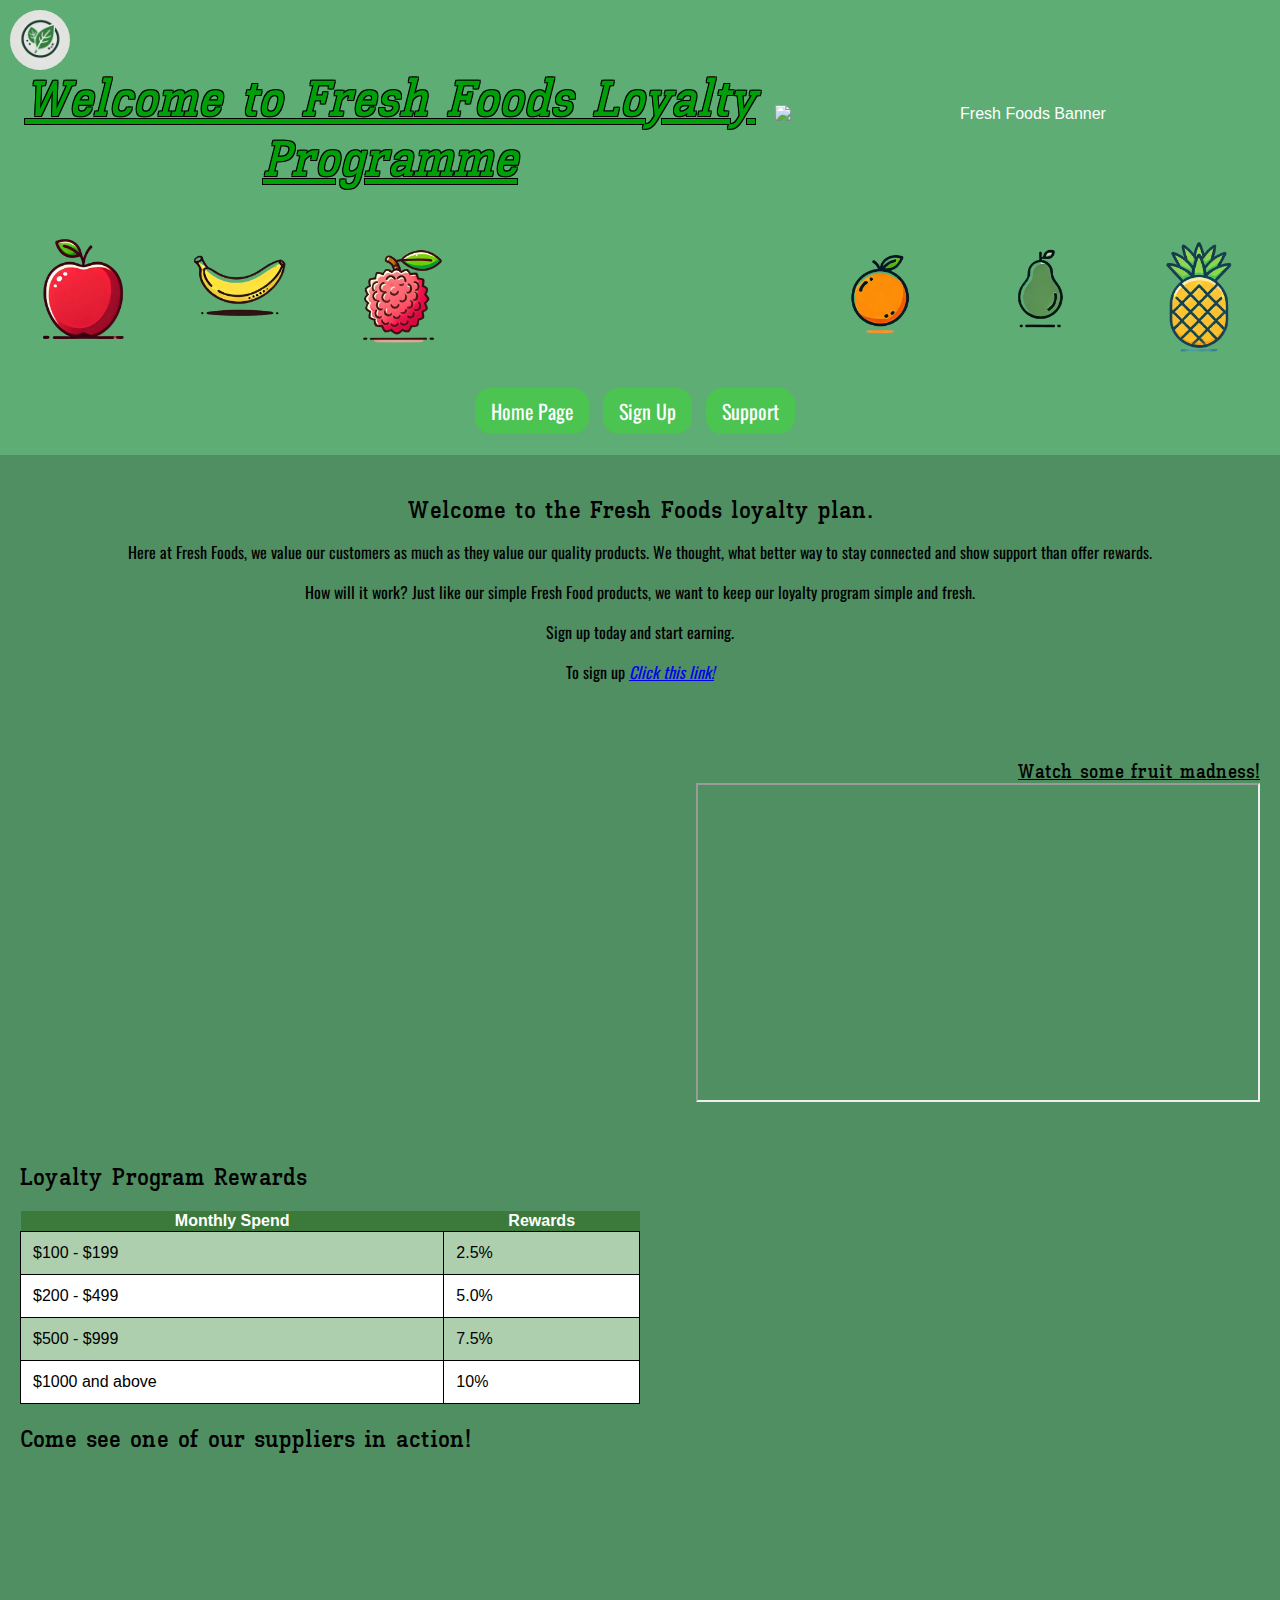
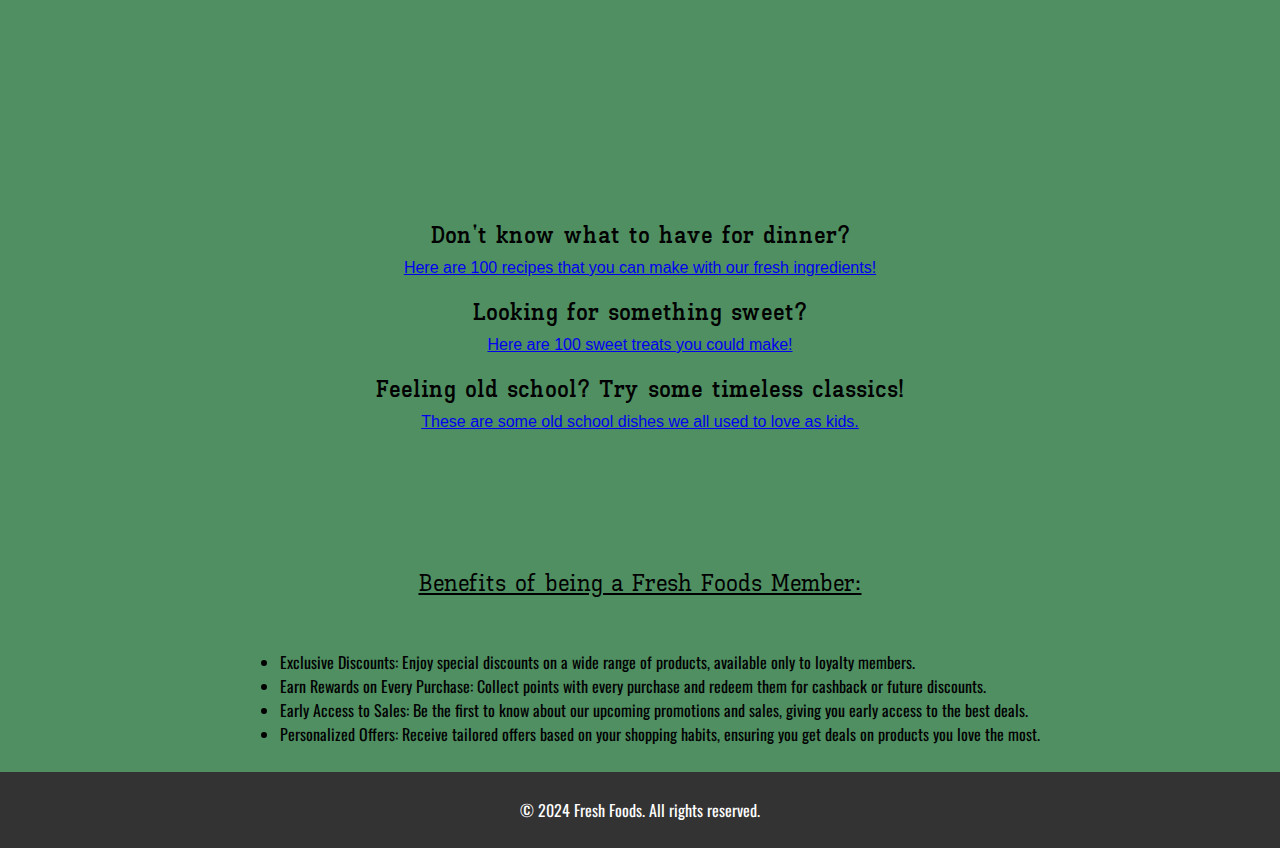
==== index.html @ a0395f4f "Add files via upload" ====
<!DOCTYPE html>
<html lang="en">
  <head>
    <link rel="preconnect" href="https://fonts.googleapis.com" />
    <link rel="preconnect" href="https://fonts.gstatic.com" crossorigin />
    <link
      href="https://fonts.googleapis.com/css2?family=Oswald:wght@200..700&display=swap"
      rel="stylesheet"
    />

    <link
      href="https://fonts.googleapis.com/css2?family=Kay+Pho+Du:wght@400;500;600;700&family=Playwrite+DE+Grund:wght@100..400&display=swap"
      rel="stylesheet"
    />
    <link rel="stylesheet" href="../CSS/styles.css" />
    <meta charset="UTF-8" />
    <meta name="viewport" content="width=device-width, initial-scale=1.0" />
    <title>Fresh Foods Loyalty Program!</title>
  </head>
  <body>
    <div class="bodyWrapper">
      <header>
        <div class="headerSection">
          <div class="headerText">
            <h1>Welcome to Fresh Foods Loyalty Programme</h1>
          </div>
          <img
            src="../Images/freshFoodsBanner.png"
            alt="Fresh Foods Banner"
            id="bannerImage"
          />
        </div>
        <div class="fruitStacks">
          <div class="leftFruitStack">
            <img
              src="../Images/Fruit/Apple.png"
              alt="Image of Apple"
              width="150"
            />
            <img
              src="../Images/Fruit/Banana.png"
              alt="Image of Banana"
              width="150"
            />
            <img
              src="../Images/Fruit/Lychee.png"
              alt="Image of a Lychee"
              width="150"
            />
          </div>

          <div class="rightFruitStack">
            <img
              src="../Images/Fruit/Orange.png"
              alt="Image of an Orange"
              width="150"
            />
            <img
              src="../Images/Fruit/Pear.png"
              alt="Image of a Pear"
              width="150"
            />
            <img
              src="../Images/Fruit/Pineapple.png"
              alt="Image of a Pineapple"
              width="150"
            />
          </div>
        </div>

        <div class="logoIcon">
          <a href="index.html">
            <img
              src="../Images/FreshFoodsIcon.png"
              alt="Icon for Fresh Foods"
            />
          </a>
        </div>
        <nav aria-label="Main navigation">
          <ul>
            <li><a href="index.html" class="navButton">Home Page</a></li>
            <li><a href="signup.html" class="navButton">Sign Up</a></li>
            <li><a href="support.html" class="navButton">Support</a></li>
          </ul>
        </nav>
      </header>

      <section>
        <h2>Welcome to the Fresh Foods loyalty plan.</h2>
        <p>
          Here at Fresh Foods, we value our customers as much as they value our
          quality products. We thought, what better way to stay connected and
          show support than offer rewards.
        </p>
        <p>
          How will it work? Just like our simple Fresh Food products, we want to
          keep our loyalty program simple and fresh.
        </p>
        <p>Sign up today and start earning.</p>
        <p>
          To sign up
          <em>
            <a title="Sign up to start saving!" href="signup.html"
              >Click this link!</a
            >
          </em>
        </p>
      </section>

      <section>
        <div class="videoWrap">
          <h3 class="fruitSaladVideo">Watch some fruit madness!</h3>
          <iframe
            id="fruitSaladVideo"
            width="560"
            height="315"
            src="https://www.youtube.com/embed/1X4RWeHoPOI"
            title="Fresh Food Savings"
            allow="accelerometer; autoplay; clipboard-write; encrypted-media; gyroscope; picture-in-picture; web-share"
            referrerpolicy="strict-origin-when-cross-origin"
            allowfullscreen
            aria-label="Funny fruit salad remix video"
          ></iframe>
        </div>
      </section>

      <section aria-labelledby="loyaltyRewards">
        <h2 class="centreHeadingAboveElements">Loyalty Program Rewards</h2>
        <table>
          <thead>
            <tr>
              <th>Monthly Spend</th>
              <th>Rewards</th>
            </tr>
          </thead>
          <tbody>
            <tr>
              <td>$100 - $199</td>
              <td>2.5%</td>
            </tr>
            <tr>
              <td>$200 - $499</td>
              <td>5.0%</td>
            </tr>
            <tr>
              <td>$500 - $999</td>
              <td>7.5%</td>
            </tr>
            <tr>
              <td>$1000 and above</td>
              <td>10%</td>
            </tr>
          </tbody>
        </table>
        <h2 class="centreHeadingAboveElements">
          Come see one of our suppliers in action!
        </h2>
        <br />
        <div class="googleMap">
          <iframe
            id="farmMap"
            src="https://www.google.com/maps/embed?pb=!1m18!1m12!1m3!1d3004.4563581149473!2d175.08785687699537!3d-41.1463923317555!2m3!1f0!2f0!3f0!3m2!1i1024!2i768!4f13.1!3m3!1m2!1s0x6d40ad1d877708fb%3A0xb2f75a02c3292c73!2sMangaroa%20Farms%20-%20Market%20Gardens!5e0!3m2!1sen!2snz!4v1727834160577!5m2!1sen!2snz"
            width="300"
            height="225"
            style="border: 0"
            allowfullscreen
            loading="lazy"
            referrerpolicy="no-referrer-when-downgrade"
            aria-label="Google map to a farm where fresh foods gets produce"
          ></iframe>
        </div>
      </section>
      <br /><br /><br />
      <div class="recipeIdeas">
        <h2>Don't know what to have for dinner?</h2>

        <a
          href="https://www.taste.com.au/quick-easy/galleries/top-100-easy-dinner-recipes/biccuul7"
          title="Best fresh recipes To Make With Fresh Foods Ingredients"
          target="_blank"
          >Here are 100 recipes that you can make with our fresh ingredients!</a
        >
        <h2>Looking for something sweet?</h2>

        <a
          href="https://www.food.com/ideas/top-dessert-recipes-6930"
          title="Best sweet recipes To Make With Fresh Foods Ingredients"
          target="_blank"
          >Here are 100 sweet treats you could make!</a
        >
        <h2>Feeling old school? Try some timeless classics!</h2>

        <a
          href="https://www.taste.com.au/galleries/retro-recipes-making-comeback/93ynph9w?page=8"
          title="Best old school recipes To Make With Fresh Foods Ingredients"
          target="_blank"
          >These are some old school dishes we all used to love as kids.</a
        >
      </div>
      <h4 class="enlarge">Benefits of being a Fresh Foods Member:</h4>
      <div class="benefitList">
        <ul>
          <li>
            Exclusive Discounts: Enjoy special discounts on a wide range of
            products, available only to loyalty members.
          </li>

          <li>
            Earn Rewards on Every Purchase: Collect points with every purchase
            and redeem them for cashback or future discounts.
          </li>

          <li>
            Early Access to Sales: Be the first to know about our upcoming
            promotions and sales, giving you early access to the best deals.
          </li>

          <li>
            Personalized Offers: Receive tailored offers based on your shopping
            habits, ensuring you get deals on products you love the most.
          </li>
        </ul>
      </div>
    </div>
    <footer>
      <p>© 2024 Fresh Foods. All rights reserved.</p>
    </footer>
  </body>
</html>
---- CSS/styles.css ----
/* Global styles */
body {
  font-family: Arial, sans-serif;
  margin: 0;
  padding: 0;
  background-color: #4f8f62;
  text-align: center;
  height: 100%;
}

.bodyWrapper {
  min-height: 100vh;
  display: flex;
  flex-direction: column;
}
/*Font Styles*/
h1,
h2 {
  font-family: "Kay Pho Du", sans-serif;
  font-weight: 700;
}
h3,
h4 {
  font-family: "Kay Pho Du", sans-serif;
  font-weight: 500;
}

p,
li {
  font-family: "Oswald", sans-serif;
  font-weight: 400;
}

/* Heading styles */

h1 {
  font-style: italic;
  font-weight: bold;
  text-decoration: underline;
  text-align: center;
  padding-top: 30px;
  font-size: 50px;
  color: #00a008;
  text-shadow: -1px -1px 0 #000000, 1px -1px 0 #000000, -1px 1px 0 #000000,
    1px 1px 0 #000000;
}

h2 {
  margin-bottom: 10px;
  margin-top: 20px;
  text-align: center;
}

.centreHeadingAboveElements {
  text-align: left;
}

h3 {
  margin-bottom: 0;
  margin-top: 20px;
  text-align: left;
  font-weight: bold;
}

h4 {
  padding: 5px;
}

.recipeIdeas {
  padding-bottom: 100px;
}

.supportHeadings {
  text-align: center;
  text-decoration: underline;
}

/* Header styles */
header {
  background-color: #5ead75;
  color: white;
  padding: 5px;
  text-align: center;
}

.headerSection {
  display: flex;
  justify-content: space-between;
  align-items: center;
}

.headerText {
  flex: 1;
  text-align: center;
}

#bannerImage {
  width: 500px;
  height: auto;
}
.enlarge {
  font-size: x-large;
  text-decoration: underline;
}

/* Navigation styles */
nav ul {
  list-style-type: none;
  padding: 0;
}

nav ul li {
  display: inline;
  margin-right: 10px;
}

.navButton {
  display: inline-block;
  background-color: rgba(66, 207, 66, 0.678);
  color: white;
  padding: 8px 16px;
  text-align: center;
  border-radius: 16px;
  text-decoration: none;
  font-size: 20px;
}

.navButton:hover {
  background-color: darkgreen;
  font-size: 20px;
}

/* Logo styles */
.logoIcon img {
  width: 60px;
  height: auto;
  border-radius: 30px;
  position: absolute;
  left: 10px;
  top: 10px;
}

/* Section and content styles */
section {
  margin: 20px;
}

/* Footer styles */
footer {
  text-align: center;
  background-color: #333;
  color: white;
  padding: 10px 0;
  position: relative;
  width: 100%;
  bottom: 0;
  margin-top: auto;
}

/* Fruit stack section */
.fruitStacks {
  display: flex;
  justify-content: space-between;
  align-items: center;
}

.leftFruitStack,
.rightFruitStack {
  display: flex;
  gap: 10px;
}

.leftFruitStack img,
.rightFruitStack img {
  width: 150px;
}

/* Video styling */
#fruitSaladVideo {
  float: right;
  margin-left: 20px;
}

.videoWrap {
  display: flex;
  flex-direction: column;
  justify-content: right;
  align-items: flex-end;
}

.videoWrap h3{
  width: 100%;
  text-align: right;
  text-decoration: underline;
}

/* Map Positioning */
.googleMap {
  display: flex;
  justify-content: flex-start;
  margin-top: 20px;
}

/* Table styles */
table {
  border-collapse: collapse;
  margin: 20px 0;
  width: 50%;
  margin-left: 0;
  margin-right: auto;
}

th {
  background-color: #3b7a3b;
  color: #ffffff;
}

tbody tr {
  background-color: #adcfad;
}

tbody tr:nth-child(even) {
  background-color: #ffffff;
}

td {
  padding: 12px;
  text-align: left;
  border: 1px solid #000000;
  color: #000000;
}
/*List Styles*/
.benefitList {
  margin-bottom: 10px;
  text-align: start;
  display: flex;
  justify-content: center;
}

.supportLists {
  text-align: center;
  list-style-position: inside;
  padding-left: 20px;
  margin: 10px 0;
}

.supportLists li {
  margin-bottom: 5px;
}

/*Support Paragraph Styles*/
.businessHours {
  text-align: center;
}
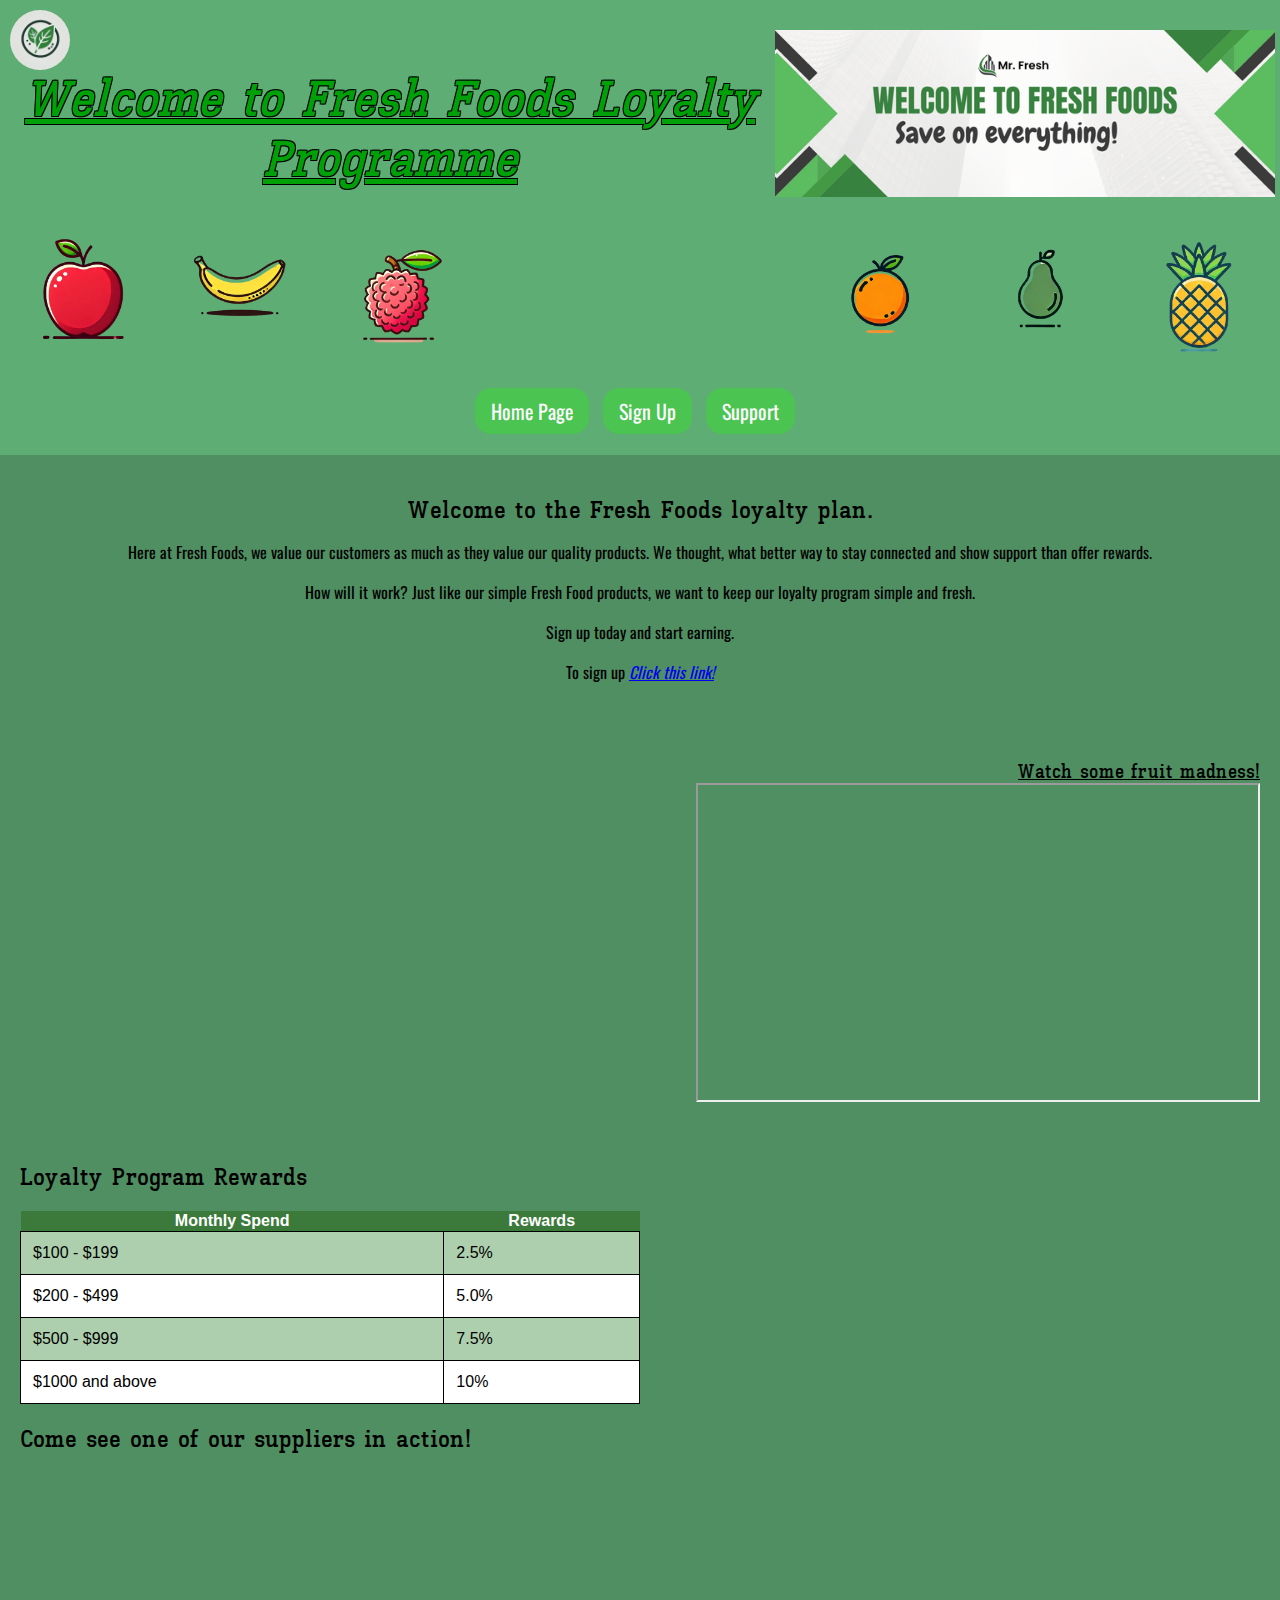
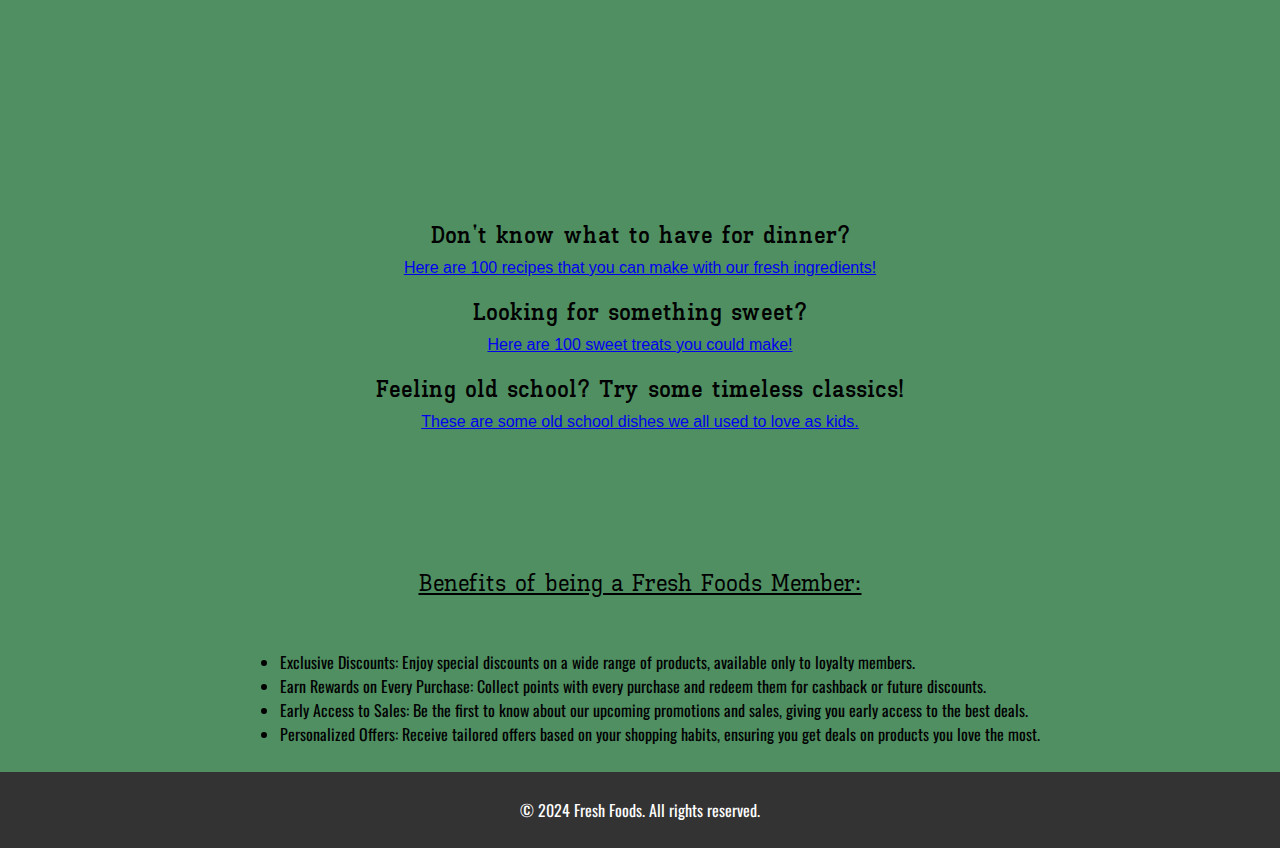
==== commit 8b48aa0f: "Update index.html" ====
--- a/index.html
+++ b/index.html
@@ -7,12 +7,12 @@
       href="https://fonts.googleapis.com/css2?family=Oswald:wght@200..700&display=swap"
       rel="stylesheet"
     />
-
     <link
       href="https://fonts.googleapis.com/css2?family=Kay+Pho+Du:wght@400;500;600;700&family=Playwrite+DE+Grund:wght@100..400&display=swap"
       rel="stylesheet"
     />
-    <link rel="stylesheet" href="../CSS/styles.css" />
+    <link rel="stylesheet" href="CSS/styles.css">
+
     <meta charset="UTF-8" />
     <meta name="viewport" content="width=device-width, initial-scale=1.0" />
     <title>Fresh Foods Loyalty Program!</title>
@@ -25,7 +25,7 @@
             <h1>Welcome to Fresh Foods Loyalty Programme</h1>
           </div>
           <img
-            src="../Images/freshFoodsBanner.png"
+            src="Images/FreshFoodsBanner.png"
             alt="Fresh Foods Banner"
             id="bannerImage"
           />
@@ -33,17 +33,17 @@
         <div class="fruitStacks">
           <div class="leftFruitStack">
             <img
-              src="../Images/Fruit/Apple.png"
+              src="Images/Fruit/Apple.png"
               alt="Image of Apple"
               width="150"
             />
             <img
-              src="../Images/Fruit/Banana.png"
+              src="Images/Fruit/Banana.png"
               alt="Image of Banana"
               width="150"
             />
             <img
-              src="../Images/Fruit/Lychee.png"
+              src="Images/Fruit/Lychee.png"
               alt="Image of a Lychee"
               width="150"
             />
@@ -51,17 +51,17 @@
 
           <div class="rightFruitStack">
             <img
-              src="../Images/Fruit/Orange.png"
+              src="Images/Fruit/Orange.png"
               alt="Image of an Orange"
               width="150"
             />
             <img
-              src="../Images/Fruit/Pear.png"
+              src="Images/Fruit/Pear.png"
               alt="Image of a Pear"
               width="150"
             />
             <img
-              src="../Images/Fruit/Pineapple.png"
+              src="Images/Fruit/Pineapple.png"
               alt="Image of a Pineapple"
               width="150"
             />
@@ -71,7 +71,7 @@
         <div class="logoIcon">
           <a href="index.html">
             <img
-              src="../Images/FreshFoodsIcon.png"
+              src="Images/FreshFoodsIcon.png"
               alt="Icon for Fresh Foods"
             />
           </a>
